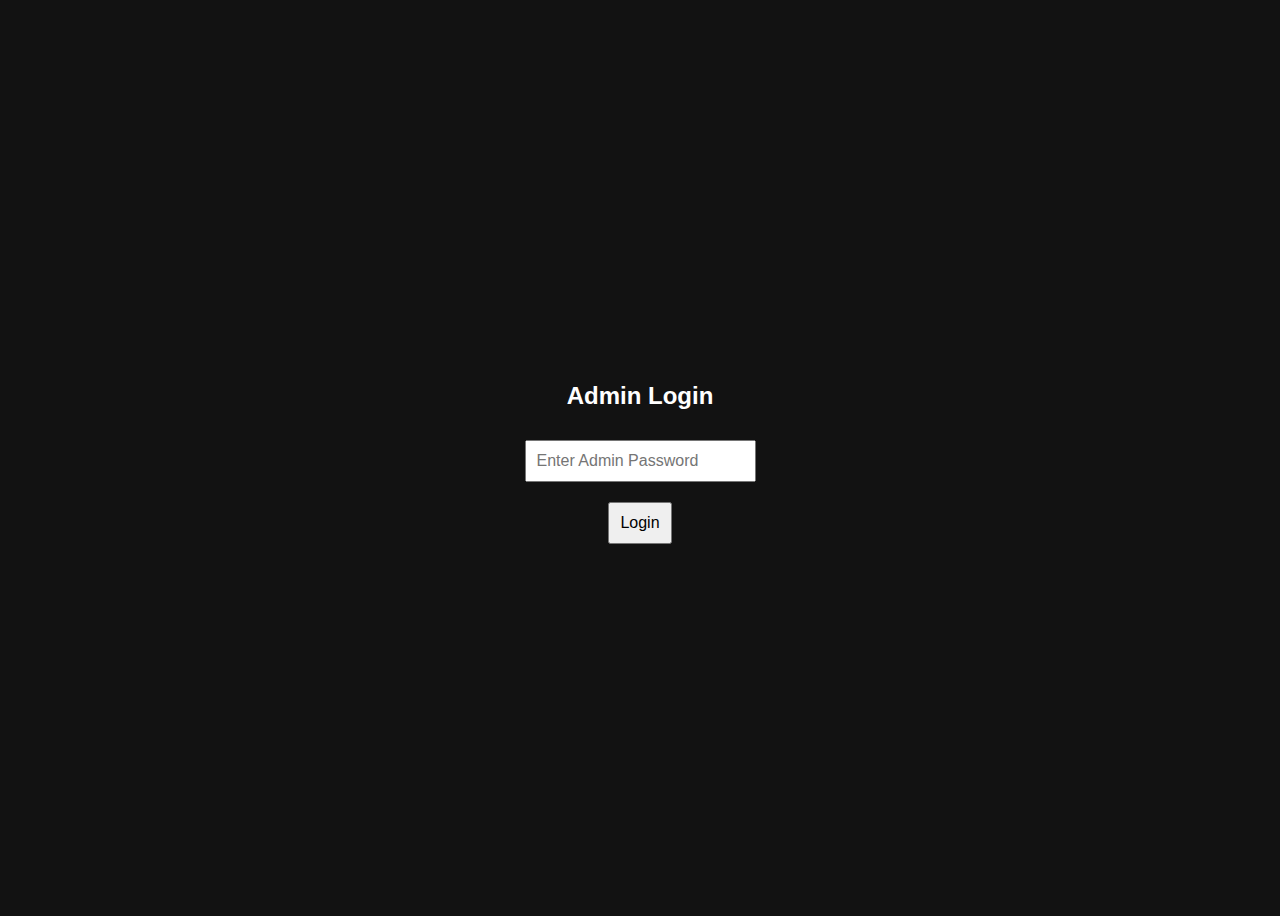
==== admin-dashboard.html @ 237b20df "Create admin-dashboard.html" ====
<!DOCTYPE html>
<html lang="en">
<head>
  <meta charset="UTF-8">
  <title>Admin Dashboard - FF Tournament Pro</title>
  <style>
    body {
      background: #121212;
      color: #fff;
      font-family: sans-serif;
      padding: 20px;
    }
    h2 { margin-top: 40px; }
    input, button {
      padding: 8px;
      margin: 5px;
    }
    .section {
      border: 1px solid #fff;
      padding: 15px;
      margin-bottom: 20px;
    }
  </style>
</head>
<body>
  <h1>Admin Dashboard</h1>

  <div class="section">
    <h2>Add Tournament</h2>
    <input type="text" id="tName" placeholder="Tournament Name">
    <input type="text" id="tTime" placeholder="Time (e.g., 6 PM)">
    <input type="text" id="tPrize" placeholder="Prize (e.g., ₹1000)">
    <input type="number" id="tFee" placeholder="Entry Fee">
    <button onclick="addTournament()">Add</button>
  </div>

  <div class="section">
    <h2>All Tournaments</h2>
    <div id="allTournaments"></div>
  </div>

  <div class="section">
    <h2>All Users</h2>
    <div id="userList"></div>
  </div>

  <div class="section">
    <h2>Transaction History</h2>
    <div id="historyLog"></div>
  </div>

  <script>
    if (localStorage.getItem("adminLoggedIn") !== "true") {
      alert("Access denied");
      window.location.href = "admin.html";
    }

    const tournamentKey = "tournamentList";
    const userKey = "userList";
    const txnKey = "transactionHistory";

    const getData = (key) => JSON.parse(localStorage.getItem(key) || "[]");
    const saveData = (key, data) => localStorage.setItem(key, JSON.stringify(data));

    function addTournament() {
      const name = document.getElementById("tName").value;
      const time = document.getElementById("tTime").value;
      const prize = document.getElementById("tPrize").value;
      const fee = parseInt(document.getElementById("tFee").value);

      if (!name || !time || !prize || isNaN(fee)) return alert("Fill all fields properly!");

      const list = getData(tournamentKey);
      const id = "t" + Date.now();
      list.push({ id, name, time, prize, fee });
      saveData(tournamentKey, list);
      alert("Tournament added!");
      loadTournaments();
    }

    function loadTournaments() {
      const list = getData(tournamentKey);
      const div = document.getElementById("allTournaments");
      div.innerHTML = "";
      list.forEach(t => {
        div.innerHTML += `<div>
          <strong>${t.name}</strong> - Prize: ${t.prize} | Time: ${t.time} | Fee: ₹${t.fee}
          <button onclick="deleteTournament('${t.id}')">Delete</button>
        </div>`;
      });
    }

    function deleteTournament(id) {
      let list = getData(tournamentKey);
      list = list.filter(t => t.id !== id);
      saveData(tournamentKey, list);
      loadTournaments();
    }

    function loadUsers() {
      const list = getData(userKey);
      const div = document.getElementById("userList");
      div.innerHTML = "";
      list.forEach((u, i) => {
        div.innerHTML += `<div>
          ${u.name} (ID: ${u.id}) - ₹${u.wallet} 
          <input type="number" id="addBal${i}" placeholder="Add ₹">
          <button onclick="addBalance(${i})">Recharge</button>
          <button onclick="toggleBlock(${i})">${u.blocked ? 'Unblock' : 'Block'}</button>
        </div>`;
      });
    }

    function addBalance(index) {
      const list = getData(userKey);
      const amt = parseInt(document.getElementById("addBal" + index).value);
      if (!amt || amt <= 0) return alert("Invalid amount");

      list[index].wallet += amt;
      saveData(userKey, list);

      const history = getData(txnKey);
      history.push({ id: list[index].id, name: list[index].name, amount: amt, time: new Date().toLocaleString() });
      saveData(txnKey, history);

      alert("Wallet updated!");
      loadUsers();
      loadHistory();
    }

    function toggleBlock(index) {
      const list = getData(userKey);
      list[index].blocked = !list[index].blocked;
      saveData(userKey, list);
      loadUsers();
    }

    function loadHistory() {
      const history = getData(txnKey);
      const div = document.getElementById("historyLog");
      div.innerHTML = history.map(h => `<div>${h.time} - ₹${h.amount} added to ${h.name} (${h.id})</div>`).join("");
    }

    loadTournaments();
    loadUsers();
    loadHistory();
  </script>
</body>
</html>
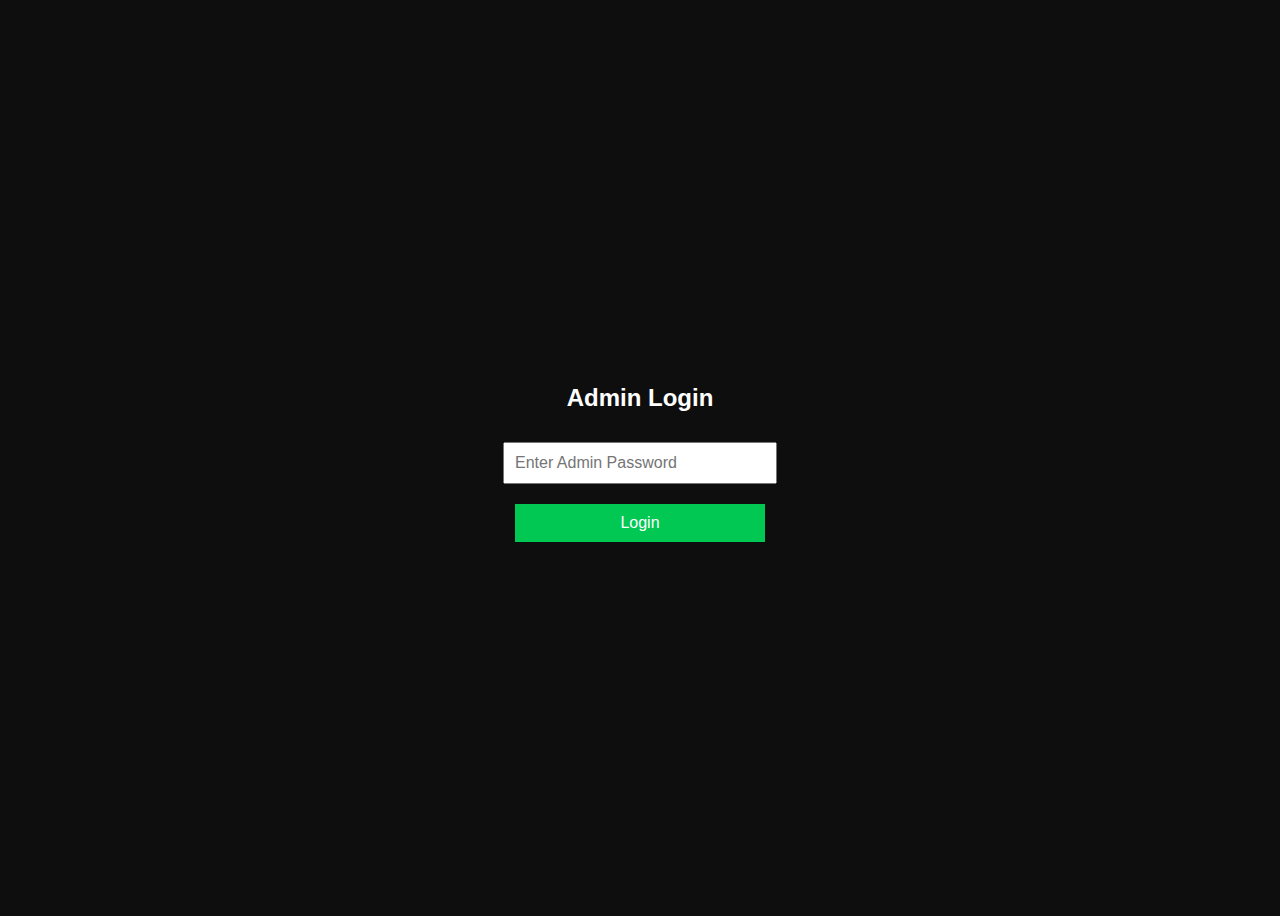
==== commit 63844363: "Update admin-dashboard.html" ====
--- a/admin-dashboard.html
+++ b/admin-dashboard.html
@@ -5,145 +5,158 @@
   <title>Admin Dashboard - FF Tournament Pro</title>
   <style>
     body {
-      background: #121212;
+      background: #111;
       color: #fff;
       font-family: sans-serif;
       padding: 20px;
     }
-    h2 { margin-top: 40px; }
+    h1 {
+      text-align: center;
+      margin-bottom: 30px;
+    }
+    .section {
+      margin-bottom: 30px;
+      padding: 15px;
+      border: 1px solid #444;
+      border-radius: 10px;
+      background-color: #1c1c1c;
+    }
     input, button {
       padding: 8px;
       margin: 5px;
+      background: #222;
+      border: 1px solid #555;
+      color: #fff;
     }
-    .section {
-      border: 1px solid #fff;
-      padding: 15px;
-      margin-bottom: 20px;
+    button {
+      background: #00c853;
+      border: none;
+      cursor: pointer;
+    }
+    button:hover {
+      background: #00a344;
     }
   </style>
 </head>
 <body>
-  <h1>Admin Dashboard</h1>
 
-  <div class="section">
-    <h2>Add Tournament</h2>
-    <input type="text" id="tName" placeholder="Tournament Name">
-    <input type="text" id="tTime" placeholder="Time (e.g., 6 PM)">
-    <input type="text" id="tPrize" placeholder="Prize (e.g., ₹1000)">
-    <input type="number" id="tFee" placeholder="Entry Fee">
-    <button onclick="addTournament()">Add</button>
-  </div>
+<h1>Admin Dashboard</h1>
 
-  <div class="section">
-    <h2>All Tournaments</h2>
-    <div id="allTournaments"></div>
-  </div>
+<div class="section">
+  <h2>Add Tournament</h2>
+  <input type="text" id="title" placeholder="Tournament Title">
+  <input type="text" id="time" placeholder="Time (e.g. 6:00 PM)">
+  <input type="text" id="prize" placeholder="Prize (e.g. ₹100)">
+  <input type="number" id="entry" placeholder="Entry Fee">
+  <button onclick="addTournament()">Add</button>
+</div>
 
-  <div class="section">
-    <h2>All Users</h2>
-    <div id="userList"></div>
-  </div>
+<div class="section">
+  <h2>All Tournaments</h2>
+  <div id="tournamentList"></div>
+</div>
 
-  <div class="section">
-    <h2>Transaction History</h2>
-    <div id="historyLog"></div>
-  </div>
+<div class="section">
+  <h2>All Users</h2>
+  <div id="userList"></div>
+</div>
 
-  <script>
-    if (localStorage.getItem("adminLoggedIn") !== "true") {
-      alert("Access denied");
-      window.location.href = "admin.html";
+<script src="data.js"></script>
+<script>
+  if (localStorage.getItem("adminLoggedIn") !== "true") {
+    alert("Access Denied!");
+    window.location.href = "admin.html";
+  }
+
+  function addTournament() {
+    const title = document.getElementById("title").value.trim();
+    const time = document.getElementById("time").value.trim();
+    const prize = document.getElementById("prize").value.trim();
+    const entry = parseInt(document.getElementById("entry").value.trim());
+
+    if (!title || !time || !prize || isNaN(entry)) {
+      alert("Fill all fields correctly!");
+      return;
     }
 
-    const tournamentKey = "tournamentList";
-    const userKey = "userList";
-    const txnKey = "transactionHistory";
+    const newTournament = {
+      id: "t" + Date.now(),
+      title,
+      time,
+      prize,
+      entry,
+      max: 30,
+      joined: 0
+    };
 
-    const getData = (key) => JSON.parse(localStorage.getItem(key) || "[]");
-    const saveData = (key, data) => localStorage.setItem(key, JSON.stringify(data));
+    tournaments.push(newTournament);
+    saveData();
+    alert("Tournament added!");
+    location.reload();
+  }
 
-    function addTournament() {
-      const name = document.getElementById("tName").value;
-      const time = document.getElementById("tTime").value;
-      const prize = document.getElementById("tPrize").value;
-      const fee = parseInt(document.getElementById("tFee").value);
+  function loadTournaments() {
+    const div = document.getElementById("tournamentList");
+    div.innerHTML = "";
 
-      if (!name || !time || !prize || isNaN(fee)) return alert("Fill all fields properly!");
+    tournaments.forEach((t, i) => {
+      div.innerHTML += `
+        <div>
+          <strong>${t.title}</strong> - ${t.time} - ₹${t.prize} - Entry ₹${t.entry} - Joined: ${t.joined}/${t.max}
+          <button onclick="deleteTournament(${i})">Delete</button>
+        </div>
+      `;
+    });
+  }
 
-      const list = getData(tournamentKey);
-      const id = "t" + Date.now();
-      list.push({ id, name, time, prize, fee });
-      saveData(tournamentKey, list);
-      alert("Tournament added!");
+  function deleteTournament(index) {
+    if (confirm("Delete this tournament?")) {
+      tournaments.splice(index, 1);
+      saveData();
       loadTournaments();
     }
+  }
 
-    function loadTournaments() {
-      const list = getData(tournamentKey);
-      const div = document.getElementById("allTournaments");
-      div.innerHTML = "";
-      list.forEach(t => {
-        div.innerHTML += `<div>
-          <strong>${t.name}</strong> - Prize: ${t.prize} | Time: ${t.time} | Fee: ₹${t.fee}
-          <button onclick="deleteTournament('${t.id}')">Delete</button>
-        </div>`;
-      });
+  function loadUsers() {
+    const div = document.getElementById("userList");
+    div.innerHTML = "";
+
+    users.forEach((u, i) => {
+      const wallet = userWallets[u.mobile] || 0;
+      div.innerHTML += `
+        <div>
+          ${u.mobile} - ₹${wallet} - ${u.blocked ? "<b>Blocked</b>" : "Active"}
+          <input type="number" id="addBal${i}" placeholder="Add ₹">
+          <button onclick="recharge(${i})">Recharge</button>
+          <button onclick="toggleBlock(${i})">${u.blocked ? "Unblock" : "Block"}</button>
+        </div>
+      `;
+    });
+  }
+
+  function recharge(index) {
+    const amt = parseInt(document.getElementById("addBal" + index).value);
+    if (isNaN(amt) || amt <= 0) {
+      alert("Enter valid amount");
+      return;
     }
 
-    function deleteTournament(id) {
-      let list = getData(tournamentKey);
-      list = list.filter(t => t.id !== id);
-      saveData(tournamentKey, list);
-      loadTournaments();
-    }
+    const user = users[index];
+    userWallets[user.mobile] = (userWallets[user.mobile] || 0) + amt;
+    saveData();
+    alert("Balance updated");
+    loadUsers();
+  }
 
-    function loadUsers() {
-      const list = getData(userKey);
-      const div = document.getElementById("userList");
-      div.innerHTML = "";
-      list.forEach((u, i) => {
-        div.innerHTML += `<div>
-          ${u.name} (ID: ${u.id}) - ₹${u.wallet} 
-          <input type="number" id="addBal${i}" placeholder="Add ₹">
-          <button onclick="addBalance(${i})">Recharge</button>
-          <button onclick="toggleBlock(${i})">${u.blocked ? 'Unblock' : 'Block'}</button>
-        </div>`;
-      });
-    }
+  function toggleBlock(index) {
+    users[index].blocked = !users[index].blocked;
+    saveData();
+    loadUsers();
+  }
 
-    function addBalance(index) {
-      const list = getData(userKey);
-      const amt = parseInt(document.getElementById("addBal" + index).value);
-      if (!amt || amt <= 0) return alert("Invalid amount");
+  loadTournaments();
+  loadUsers();
+</script>
 
-      list[index].wallet += amt;
-      saveData(userKey, list);
-
-      const history = getData(txnKey);
-      history.push({ id: list[index].id, name: list[index].name, amount: amt, time: new Date().toLocaleString() });
-      saveData(txnKey, history);
-
-      alert("Wallet updated!");
-      loadUsers();
-      loadHistory();
-    }
-
-    function toggleBlock(index) {
-      const list = getData(userKey);
-      list[index].blocked = !list[index].blocked;
-      saveData(userKey, list);
-      loadUsers();
-    }
-
-    function loadHistory() {
-      const history = getData(txnKey);
-      const div = document.getElementById("historyLog");
-      div.innerHTML = history.map(h => `<div>${h.time} - ₹${h.amount} added to ${h.name} (${h.id})</div>`).join("");
-    }
-
-    loadTournaments();
-    loadUsers();
-    loadHistory();
-  </script>
 </body>
 </html>
